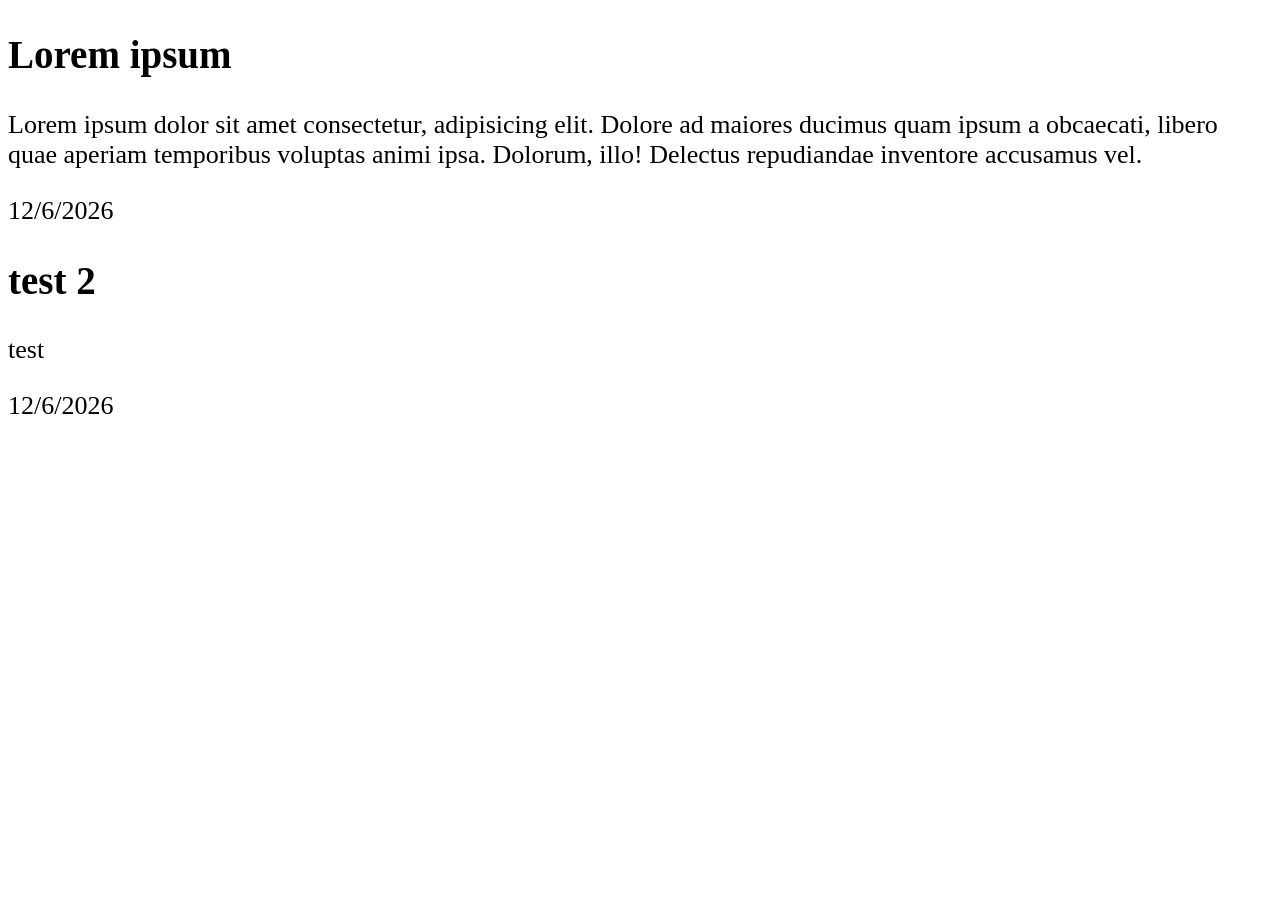
==== 04_OOP/index.html @ f9e3ded5 "oop" ====
<!DOCTYPE html>
<html lang="en">
<head>
    <meta charset="UTF-8">
    <meta name="viewport" content="width=device-width, initial-scale=1.0">
    <title>Document</title>
    <style>
        div{
            /* display: flex;
            justify-content: center;
            align-items: center; */
            font-size: 26px;
        }
        </style>

        <script type="module" src="js/module.js"></script>
</head>
<body>
    
    <div id="wrapper"></div>


    <!-- <div style="height: 200px; width: 300px; background-color: red;"></div> 
    <br>
    <div style="height: 300px; width: 300px; background-color: yellow;"></div> 
    <br>
    <div style="height: 300px; width: 300px; background-color: rgb(167, 13, 69); border-radius: 50%;"></div>  -->

    <!-- <script src="js/main.js"></script> -->
</body>
</html>
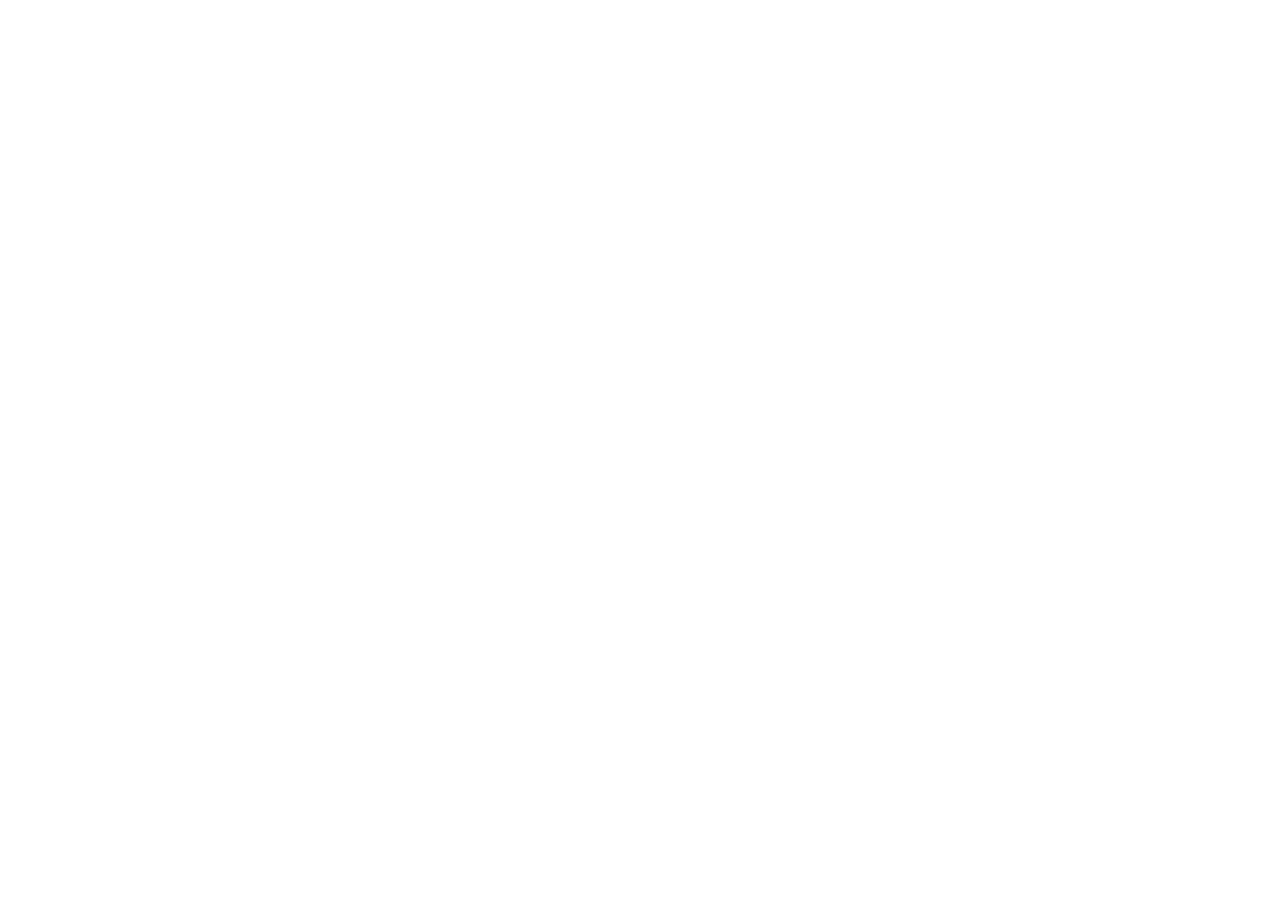
==== commit 11a3b75a: "DOM" ====
--- a/04_OOP/index.html
+++ b/04_OOP/index.html
@@ -13,7 +13,7 @@
         }
         </style>
 
-        <script type="module" src="js/module.js"></script>
+        <!-- <script type="module" src="js/module.js"></script> -->
 </head>
 <body>
     
@@ -27,5 +27,18 @@
     <div style="height: 300px; width: 300px; background-color: rgb(167, 13, 69); border-radius: 50%;"></div>  -->
 
     <!-- <script src="js/main.js"></script> -->
+
+    <script>
+        let arr = [4,1,5,2,44,11,8,5,7];
+        console.log(arr)
+        arr.sort((a,b)=> {
+            if(a > b) return 1
+            if(a < b) return -1
+            return 0
+
+
+        })
+        console.log(arr)
+    </script>
 </body>
 </html>
